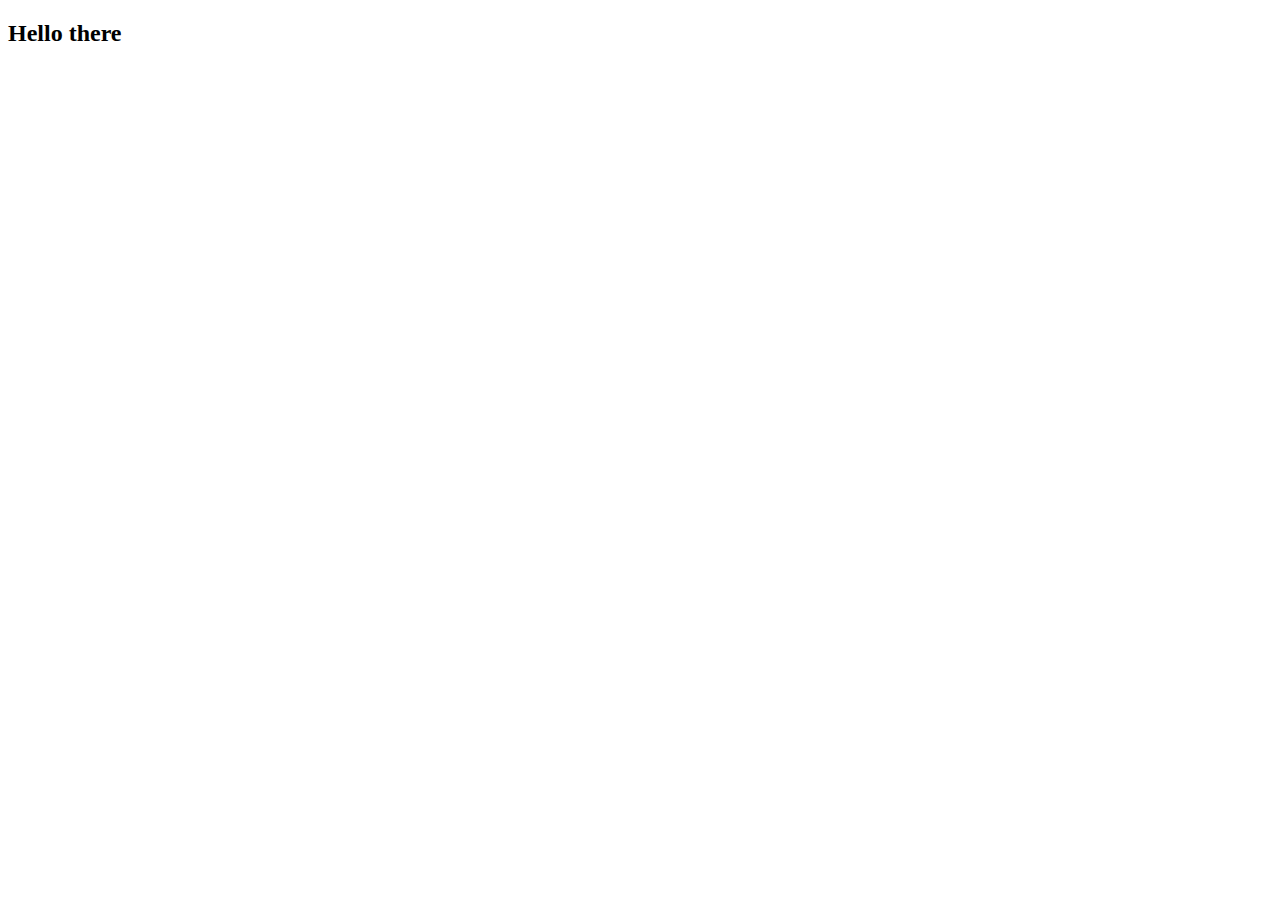
==== index.html @ 85a16330 "first commit" ====
<!DOCTYPE html>
<html lang="en">
<head>
    <meta charset="UTF-8">
    <meta name="viewport" content="width=device-width, initial-scale=1.0">
    <title>Document</title>
</head>
<body>
    <h2>Hello there</h2>
</body>
</html>
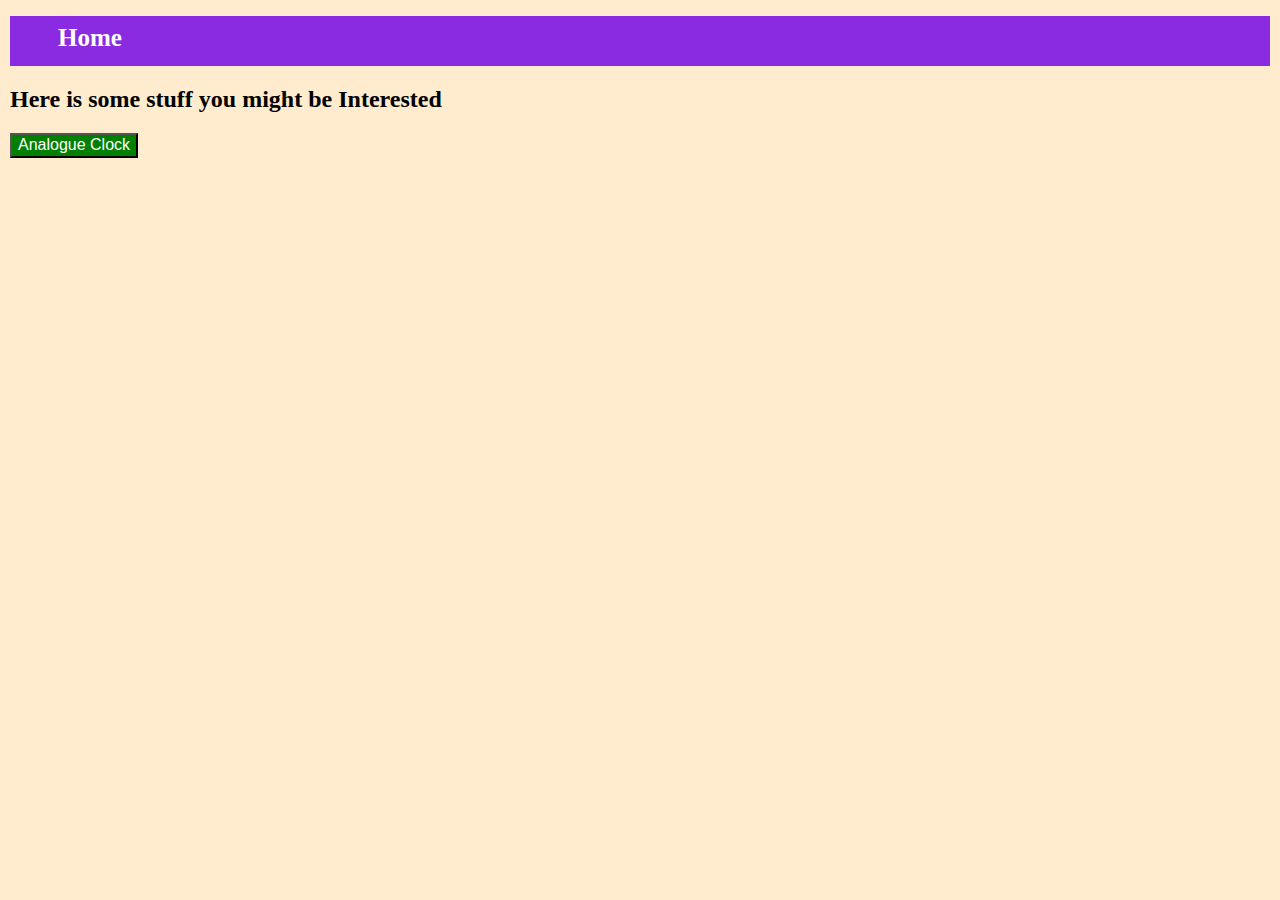
==== commit ffd4e87d: "page interface changed" ====
--- a/index.html
+++ b/index.html
@@ -4,8 +4,22 @@
     <meta charset="UTF-8">
     <meta name="viewport" content="width=device-width, initial-scale=1.0">
     <title>Document</title>
+    <link rel="stylesheet" href="style.css">
+    <script src="main.js" defer></script>
 </head>
 <body>
-    <h2>Hello there</h2>
+    <header>
+        <nav>
+            <ul>
+                <li><a href="index.html">Home</a></li>
+            </ul>
+        </nav>
+    </header>
+    <main>
+        <div class="container">
+            <h2>Here is some stuff you might be Interested</h2>
+            <button class="btn one"><a href="./clock/index.html">Analogue Clock</a></button>
+        </div>
+    </main>
 </body>
 </html>--- a/style.css
+++ b/style.css
@@ -0,0 +1,30 @@
+body {
+    margin: 10px;
+    background-color: blanchedalmond;
+}
+header {
+    width: 100%;
+    height: 50px;
+    position: sticky;
+    list-style-type: none;
+    background-color: blueviolet;
+}
+
+header li {
+    list-style-type: none;
+    font-size: 25px;
+    font-weight: bold;
+    padding: 8px;
+}
+a {
+    text-decoration: none;
+    color:white;
+}
+.container .btn {
+    background-color: green;
+    height: 25px;
+    text-align: center;
+    text-decoration: none;
+    font-size: 16px;
+    cursor: pointer;
+}